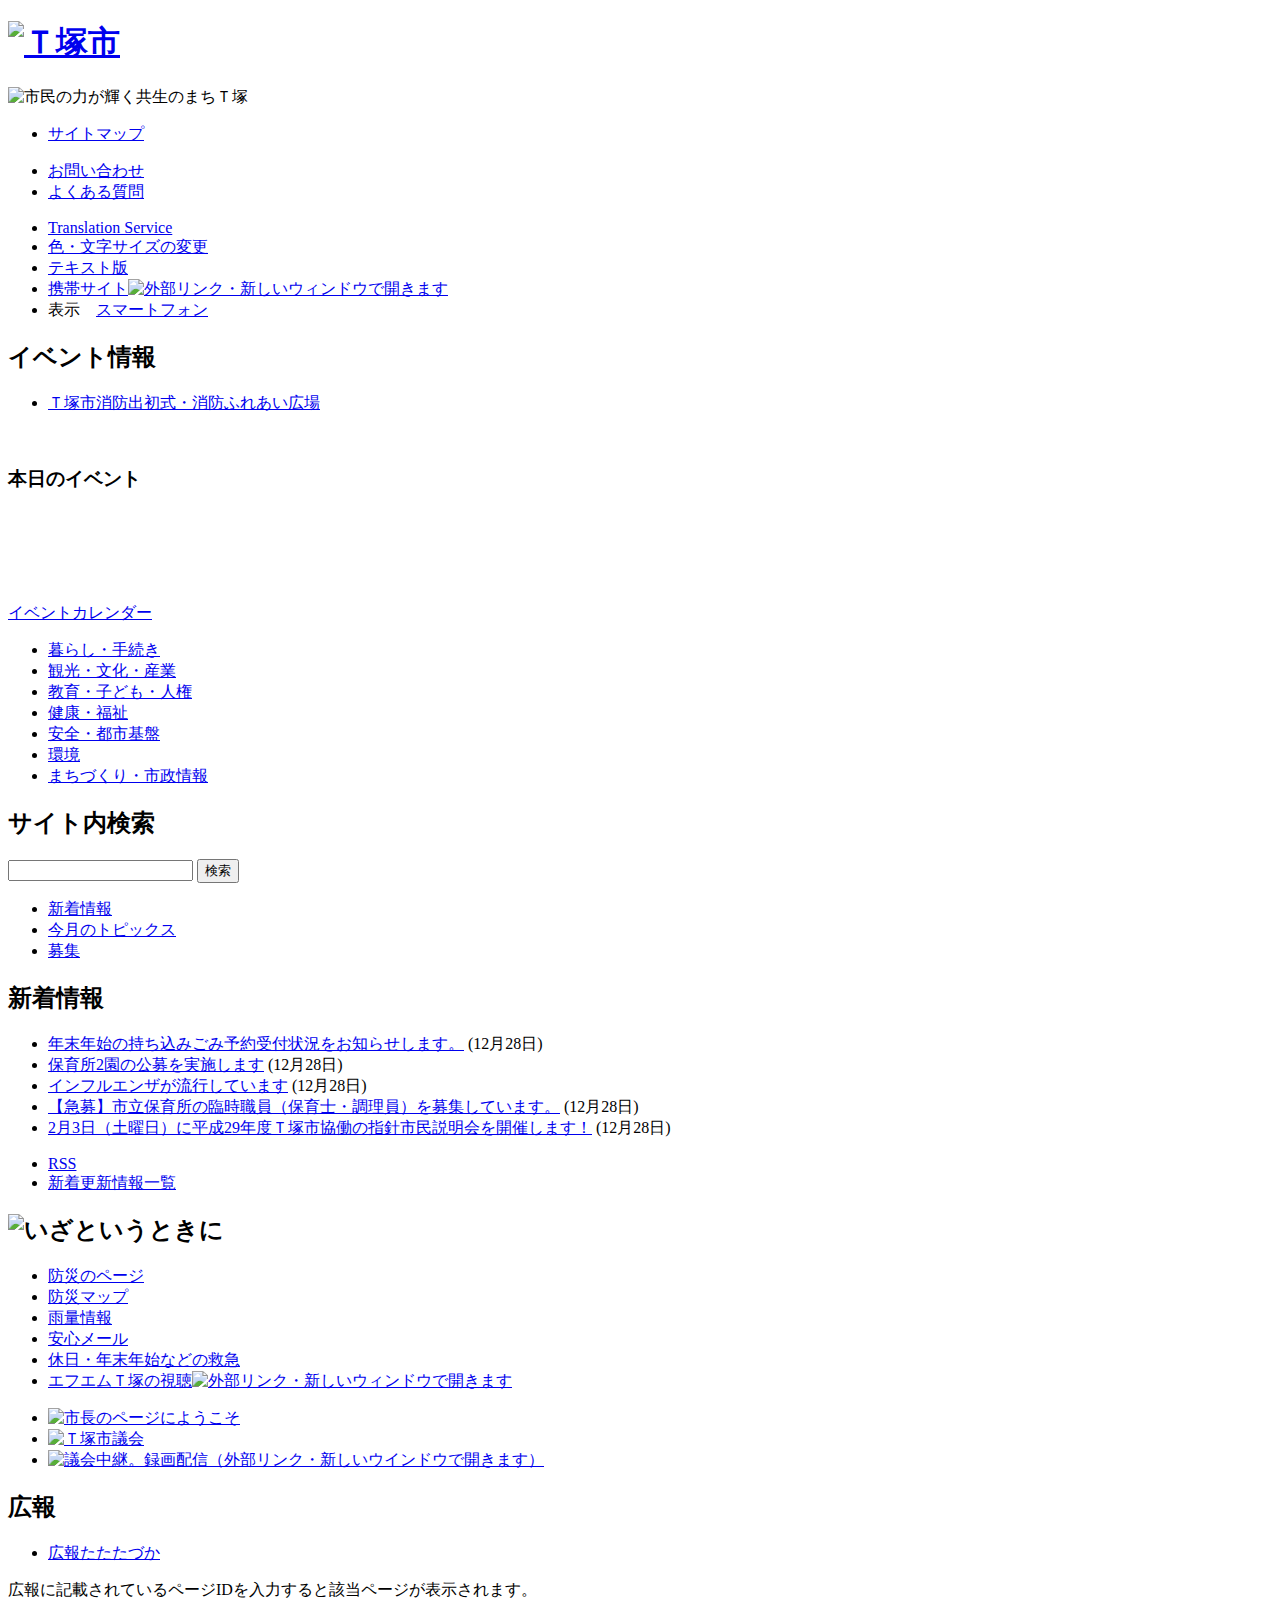
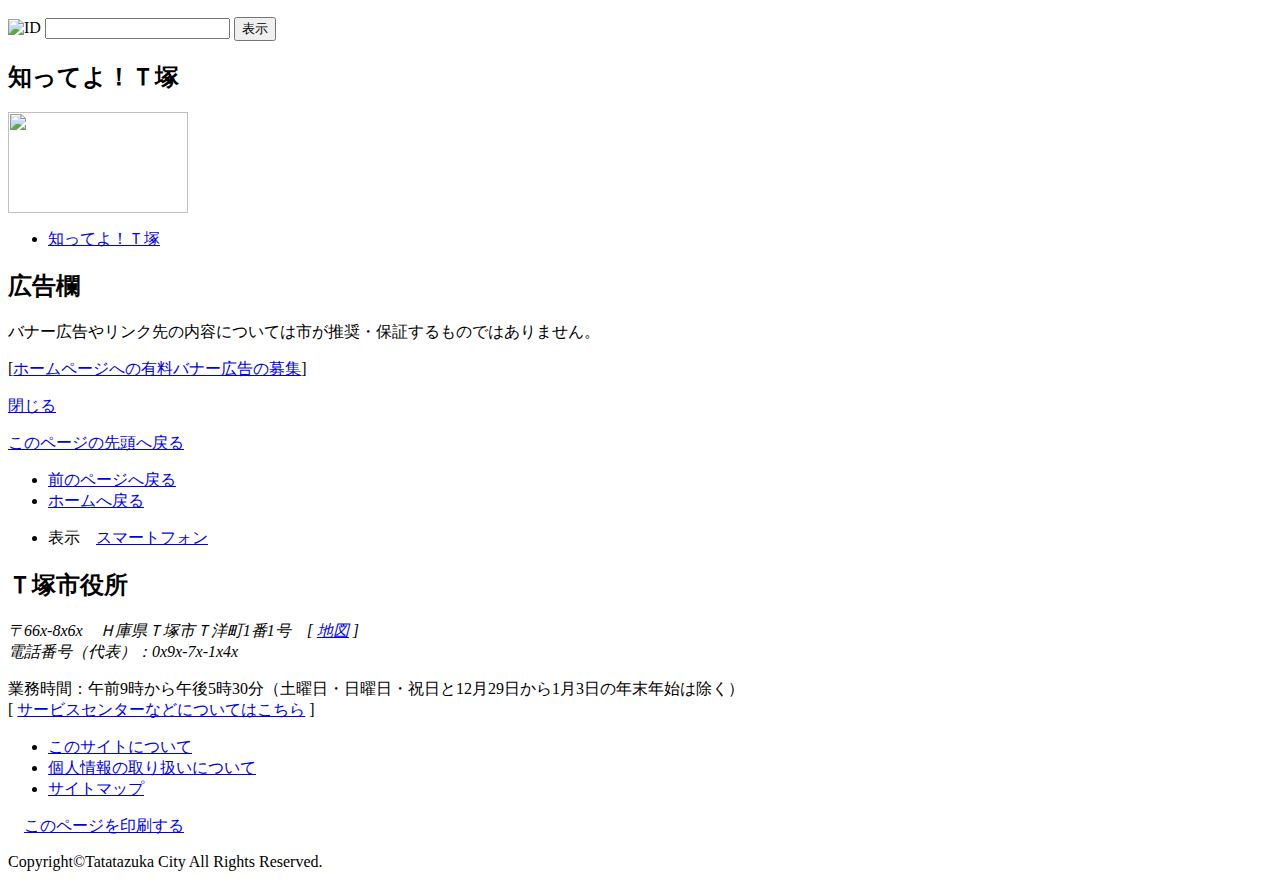
==== www/index.html @ 76592a99 "updated the doc" ====
<!DOCTYPE html PUBLIC "-//W3C//DTD XHTML 1.0 Transitional//EN" "http://www.w3.org/TR/xhtml1/DTD/xhtml1-transitional.dtd">
<html lang="ja" xml:lang="ja" xmlns="http://www.w3.org/1999/xhtml">
<head>

<style>
.eventtoday {
	height: 121px;
}
</style>

<title>Ｔ塚市トップページ｜Ｔ塚市公式ホームページ</title>

<meta http-equiv="Content-Type" content="text/html; charset=utf-8" />
<meta http-equiv="Content-Style-Type" content="text/css" />
<meta http-equiv="Content-Script-Type" content="text/javascript" />
<meta name="description" content="市の公式サイト。市政・市議会情報と分野別行政サービス、講座・ イベント案内などを掲載。" />
<meta name="keywords" content="Ｔ塚市,Ｔ塚,タタタヅカ,たたたづか,Ｈ庫県Ｔ塚市,公式,Takarazuka" />

<link id="cmncss" href="http://www.city.takarazuka.hyogo.jp/_template_/_site_/_default_/_res/default.css" rel="stylesheet" type="text/css" class="pconly" />
<link class="pconly" href="http://www.city.takarazuka.hyogo.jp/_template_/_site_/_default_/_res/default_top.css" rel="stylesheet" type="text/css" />
<link id="bgcss" href="http://www.city.takarazuka.hyogo.jp/_template_/_site_/_default_/_res/dummy.css" rel="stylesheet" type="text/css" />
<link rel="apple-touch-icon-precomposed" href="http://www.city.takarazuka.hyogo.jp/_template_/_site_/_default_/_res/images/apple-touch-icon-precomposed.png" />
<link rel="shortcut icon" href="http://www.city.takarazuka.hyogo.jp/_template_/_site_/_default_/_res/favicon.ico" />

</head>
<body>

<div id="wrap">



<div id="topheaderbg">
<div id="topheader" class="clearfix">
<div id="tlogo">
<h1><a href="./index.html"><img src="./images/tlogo.png" alt="Ｔ塚市" width="163" height="51" /></a></h1>
<p><img src="./images/tlogo_text.png" alt="市民の力が輝く共生のまちＴ塚" width="159" height="34" /></p>
<!-- ▲▲▲ END tlogo ▲▲▲ --></div>
<div id="util">
<div id="util1" class="pconly">
<ul>
<li><a href="./aboutus/sitemap.html">サイトマップ</a></li>
</ul>
<ul class="btnlink">
<li><a href="https://www.city.takarazuka.hyogo.jp/cgi-bin/contact.cgi?mail=g011">お問い合わせ</a></li><li><a href="http://www.city.takarazuka.hyogo.jp/faq/index.html">よくある質問</a></li>
</ul>
<!-- ▲▲▲ END util1 ▲▲▲ --></div>
<div id="util2" class="pconly">
<ul class="pconly">
<li lang="en" xml:lang="en"><a href="./aboutus/1013939/translate.html">Translation Service</a></li>
<li><a href="./aboutus/1013939/1007867.html">色・文字サイズの変更</a></li>
<li id="textmode"><a href="javascript:void(0);">テキスト版</a></li>
<li id="mobilemode"><a href="http://mobile.city.takarazuka.hyogo.jp" target="_blank">携帯サイト<img src="https://www.city.takarazuka.hyogo.jp/_template_/_site_/_default_/_res/images/parts/newwin2.gif" alt="外部リンク・新しいウィンドウで開きます" width="12" height="11" class="external" /></a></li>
<li class="smart"><span>表示</span>　<a href="/s/index.html">スマートフォン</a></li>
</ul>

<!-- ▲▲▲ END util2 ▲▲▲ --></div>
<!-- ▲▲▲ END util ▲▲▲ --></div>
<!-- ▲▲▲ END topheader ▲▲▲ --></div>

<div id="pickupbg2">
<div id="pickupbg">
<div id="pickup" class="clearfix">
<div class="main_view">
<div class="window">
</div>

<div class="paging"></div>

<!-- ▲▲▲ END main_view ▲▲▲ --></div>
<div id="topeventbg">
<h2>イベント情報</h2>
<div id="topevent">
<div class="eventpicup">
<ul>
<li><a href="./anzen/shobo/1008918/1008915/1022163/1022666.html">Ｔ塚市消防出初式・消防ふれあい広場</a></li>
</ul>
<p id="pickupevent">&nbsp;</p>
<!-- ▲▲▲ END eventpicup ▲▲▲ --></div>
<div class="eventtoday">
<h3>本日のイベント</h3>
<div id="toptodayevent">
&nbsp;
<!-- ▲▲▲ END toptodayevent ▲▲▲ --></div>
<!-- ▲▲▲ END eventtoday ▲▲▲ --></div>
<p class="eventdetail"><a href="http://www.city.takarazuka.hyogo.jp/cgi-evt/event.cgi">イベントカレンダー</a></p>
<!-- ▲▲▲ END topevent ▲▲▲ --></div>
<!-- ▲▲▲ END topeventbg ▲▲▲ --></div>
<!-- ▲▲▲ END pickup ▲▲▲ --></div>
<!-- ▲▲▲ END pickupbg ▲▲▲ --></div>
<!-- ▲▲▲ END pickupbg2 ▲▲▲ --></div>
<!-- ▲▲▲ END topheaderbg ▲▲▲ --></div>



<div id="topgnavi" class="clearfix">
<ul>
<li class="long1"><a href="http://www.city.takarazuka.hyogo.jp/kurashi/index.html">暮らし・手続き</a></li>
<li class="long2"><a href="http://www.city.takarazuka.hyogo.jp/kanko/index.html">観光・文化・産業</a></li>
<li class="long3"><a href="http://www.city.takarazuka.hyogo.jp/kyoiku/index.html">教育・子ども・人権</a></li>
<li class="long4"><a href="http://www.city.takarazuka.hyogo.jp/kenkofukushi/index.html">健康・福祉</a></li>
<li class="long5"><a href="http://www.city.takarazuka.hyogo.jp/anzen/index.html">安全・都市基盤</a></li>
<li class="long6"><a href="http://www.city.takarazuka.hyogo.jp/kankyo/index.html">環境</a></li>
<li class="long7"><a href="http://www.city.takarazuka.hyogo.jp/shisei/index.html">まちづくり・市政情報</a></li>
</ul>
<!-- ▲▲▲ END topgnavi ▲▲▲ --></div>



<div id="pagebody" class="clearfix">
<div id="content3">

<div id="leftbox">
<div id="topcontent">
<div id="topsitesearch" class="clearfix">
<form method="get" id="search-box" name="search-box" action="http://www.google.co.jp/search">
<h2><label for="key">サイト内検索</label></h2>
<input type="hidden" name="ie" value="UTF-8" />
<input type="hidden" name="oe" value="UTF-8" />
<input type="hidden" name="hl" value="ja" />
<input type="hidden" name="domains" value="http://www.city.takarazuka.hyogo.jp/" />
<input type="hidden" name="sitesearch" value="http://www.city.takarazuka.hyogo.jp/" />
<input type="text" name="q" size="20" id="key" value="" />
<input type="submit" value="検索" />
</form>
<!-- ▲▲▲ END sitesearch ▲▲▲ --></div>
<div id="topics">
<ul id="tab" class="clearfix">
<li id="for_topics1"><a href="#topicsA">新着情報</a></li>
<li id="for_topics2"><a href="#topicsB">今月のトピックス</a></li>
<li id="for_topics3"><a href="#topicsC">募集</a></li>
</ul>
<div id="tmenu" class="clearfix">

<div id="topics1">
<h2 class="hide">新着情報</h2>
<noscript><p><strong>新着情報</strong></p></noscript>
<ul>
<li><a href="./cleancenter/notice/1022946.html">年末年始の持ち込みごみ予約受付状況をお知らせします。</a> (12月28日)</li>
<li><a href="./kyoiku/gakkoshisetsu/1000105/1022814.html">保育所2園の公募を実施します</a> (12月28日)</li>
<li><a href="./kenkofukushi/kenko/1014402.html">インフルエンザが流行しています</a> (12月28日)</li>
<li><a href="./boshu/1001361.html">【急募】市立保育所の臨時職員（保育士・調理員）を募集しています。</a> (12月28日)</li>
<li><a href="./shisei/shiminkatsudo/1022729.html">2月3日（土曜日）に平成29年度Ｔ塚市協働の指針市民説明会を開催します！</a> (12月28日)</li>
</ul>
<ul class="topicsdetail">
<li class="rss"><a href="./aboutus/new.html">RSS</a></li>
<li><a href="./aboutus/1007879.html">新着更新情報一覧</a></li>
</ul>
<!-- ▲▲▲ END topics1 ▲▲▲ --></div>
<!-- ▲▲▲ END tmenu ▲▲▲ --></div>
<!-- ▲▲▲ END topics ▲▲▲ --></div>
<!-- ▲▲▲ END topcontent ▲▲▲ --></div>

<div id="toplnavi">
<div id="emergency" class="clearfix">
<h2><img src="http://www.city.takarazuka.hyogo.jp/_template_/_site_/_default_/_res/images/top/emergency_h2.gif" width="40" height="140" alt="いざというときに" /></h2>
<ul>
<li><a href="./1013056/index.html">防災のページ</a></li>
<li><a href="http://www2.city.takarazuka.hyogo.jp/hazardmap/flow_01.html">防災マップ</a></li>
<li><a href="./1013056/1011509/1013062/1001117.html">雨量情報</a></li>
<li><a href="./1013056/1013222/1004620/1000416.html">安心メール</a></li>
<li><a href="./anzen/kyukyu/1001097.html">休日・年末年始などの救急</a></li>
<li><a href="http://835.jp/simulradio/" target="_blank">エフエムＴ塚の視聴<img src="http://www.city.takarazuka.hyogo.jp/_template_/_site_/_default_/_res/images/parts/newwin2.gif" alt="外部リンク・新しいウィンドウで開きます" width="12" height="11" class="external" /></a></li>
</ul>
<!-- ▲▲▲ END emergency ▲▲▲ --></div>
<div class="bannerimg">
<ul>
<li><a href="./mayor/index.html"><img src="./images/mayor.png" alt="市長のページにようこそ" width="210" height="56" /></a></li>
<li><a href="./gikai/index.html"><img src="http://www.city.takarazuka.hyogo.jp/_res/projects/default_project/_page_/001/000/001/gikai2.jpg" alt="Ｔ塚市議会" width="210" height="56" /></a></li>
<li><a href="http://smart.discussvision.net/smart/tenant/takarazuka/WebView/rd/council.html" target="_blank"><img src="http://www.city.takarazuka.hyogo.jp/_res/projects/default_project/_page_/001/000/001/gikaityukei.gif" alt="議会中継。録画配信（外部リンク・新しいウインドウで開きます）" width="210" height="56" /></a></li>
</ul>
<!-- ▲▲▲ END bannerimg ▲▲▲ --></div>

<div id="leftnavi">
<!-- ▲▲▲ END leftnavi ▲▲▲ --></div>
<!-- ▲▲▲ END toplnavi ▲▲▲ --></div>
<!-- ▲▲▲ END leftbox ▲▲▲ --></div>

<div id="rightbox">
<div id="navi">
<div class="articleall">
<h2>広報</h2>
<ul>
<li><a href="./shisei/1008927/1000130/index.html">広報たたたづか</a></li>
</ul>
<div class="navidetail">
<p>広報に記載されているページIDを入力すると該当ページが表示されます。</p>
<form name="idform" id="idform" action="idform">
<label for="id"><img src="http://www.city.takarazuka.hyogo.jp/_template_/_site_/_default_/_res/images/top/mark_id.gif" alt="ID" width="29" height="29" /></label>
<input type="text" maxlength="7" name="idtxt" value="" id="id" />
<input type="submit" value="表示" id="idbtn" />
</form>
<!-- ▲▲▲ END navidetail ▲▲▲ --></div>
<!-- ▲▲▲ END articleall ▲▲▲ --></div>
<!-- ▲▲▲ END navi ▲▲▲ --></div>
<div id="citymovie">
<h2>知ってよ！Ｔ塚</h2>
<p><a href="./shisei/1008927/1000131/1020159.html"><img src="./_res/projects/default_project/_page_/001/000/001/shitteyo/sitteyo201712s.jpg" alt="" width="180" height="101" /></a></p>
<ul class="objectlink">
<li><a href="./shisei/1008927/1000131/1020159.html">知ってよ！Ｔ塚</a></li>
</ul>
<!-- ▲▲▲ END citymovie ▲▲▲ --></div>

<!-- ▲▲▲ END rightbox ▲▲▲ --></div>

<div id="sadfloat" class="clearfix">
<div class="sadftitle">
<h2>広告欄</h2>

<p>バナー広告やリンク先の内容については市が推奨・保証するものではありません。</p>
<p>
[<a href="./shisei/1008146/1011191.html">ホームページへの有料バナー広告の募集</a>]
</p>
</div>
<p class="sadclose" aria-hidden="true"><a href="javascript:void(0);">閉じる</a></p>

<!-- ▲▲▲ END sadfloat ▲▲▲ --></div>
<!-- ▲▲▲ END content3 ▲▲▲ --></div>
<!-- ▲▲▲ END pagebody ▲▲▲ --></div>



<div id="topfooter" class="clearfix">
<div id="guide">
<p class="pagetop"><a href="#wrap">このページの先頭へ戻る</a></p>
<ul>
<li><a href="javascript:history.back();" class="pageback">前のページへ戻る</a></li>
<li><a href="./index.html" class="pagehome">ホームへ戻る</a></li>
</ul>
<div class="viewmode">
<ul><li><span>表示</span>　<a href="/s/index.html" id="viewmode_smp" name="viewmode_smp">スマートフォン</a></li></ul>
<!-- ▲▲▲ END viewmode ▲▲▲ --></div>
<!-- ▲▲▲ END guide ▲▲▲ --></div>

<div id="add" class="clearfix">
<div class="addleft">
<h2>Ｔ塚市役所</h2>
<address>
〒66x-8x6x　Ｈ庫県Ｔ塚市Ｔ洋町1番1号　[ <a href="./about/1014688/shisetsu/shikanren/1004601.html">地図</a> ]<br />
電話番号（代表）：0x9x-7x-1x4x
</address>
<p>業務時間：午前9時から午後5時30分（土曜日・日曜日・祝日と12月29日から1月3日の年末年始は除く）<br />
[ <a href="./about/annnai/1001412.html">サービスセンターなどについてはこちら</a> ]</p>

<ul>
<li><a href="./aboutus/index.html">このサイトについて</a></li>
<li><a href="./aboutus/privacy.html">個人情報の取り扱いについて</a></li>
<li><a href="./aboutus/sitemap.html">サイトマップ</a></li>
</ul>
<!-- ▲▲▲ END addleft ▲▲▲ --></div>
<p class="topprint pconly"><span class="print pconly">　<a href="javascript:void(0);" onclick="print(); return false;">このページを印刷する</a></span></p>
<p id="copy" lang="en" xml:lang="en">Copyright&copy;Tatatazuka City All Rights Reserved.</p>

<!-- ▲▲▲ END add ▲▲▲ --></div>
<!-- ▲▲▲ END topfooter ▲▲▲ --></div>
<!-- ▲▲▲ END wrap ▲▲▲ --></div>

</body>
</html>
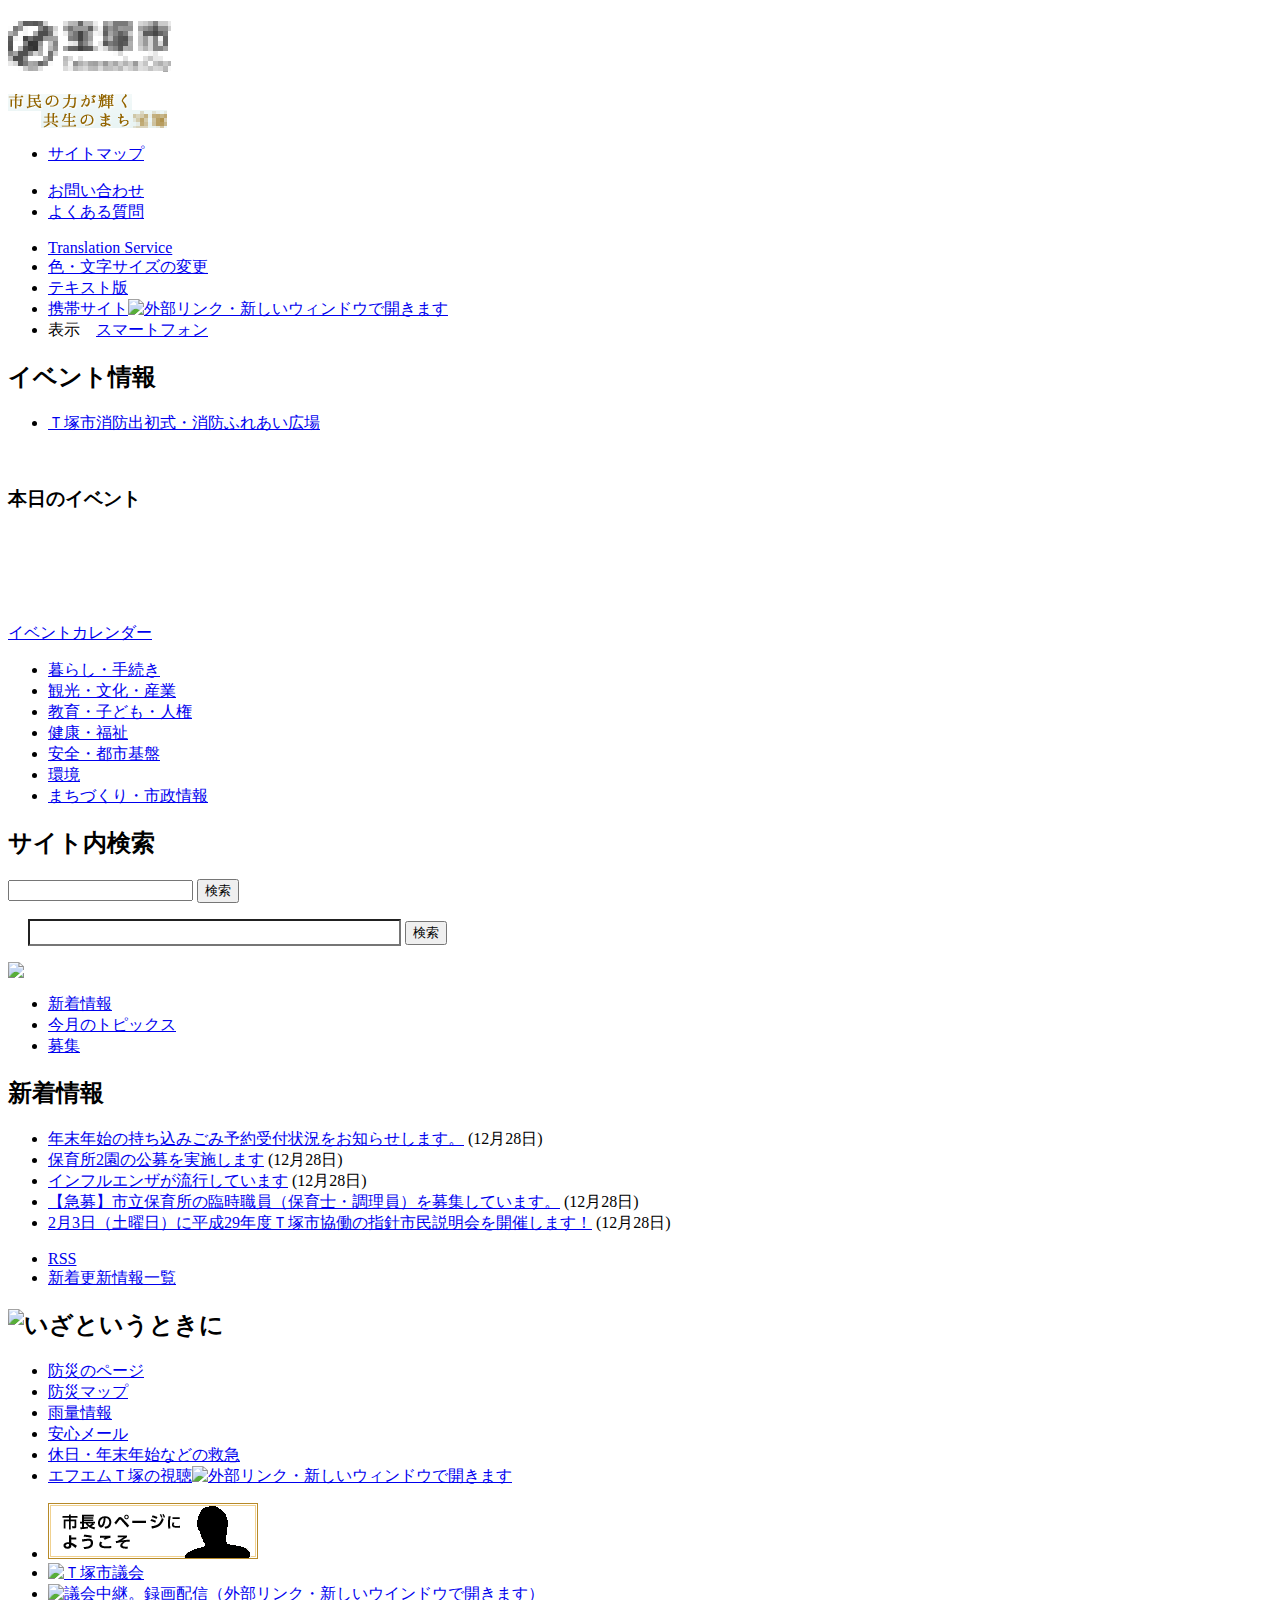
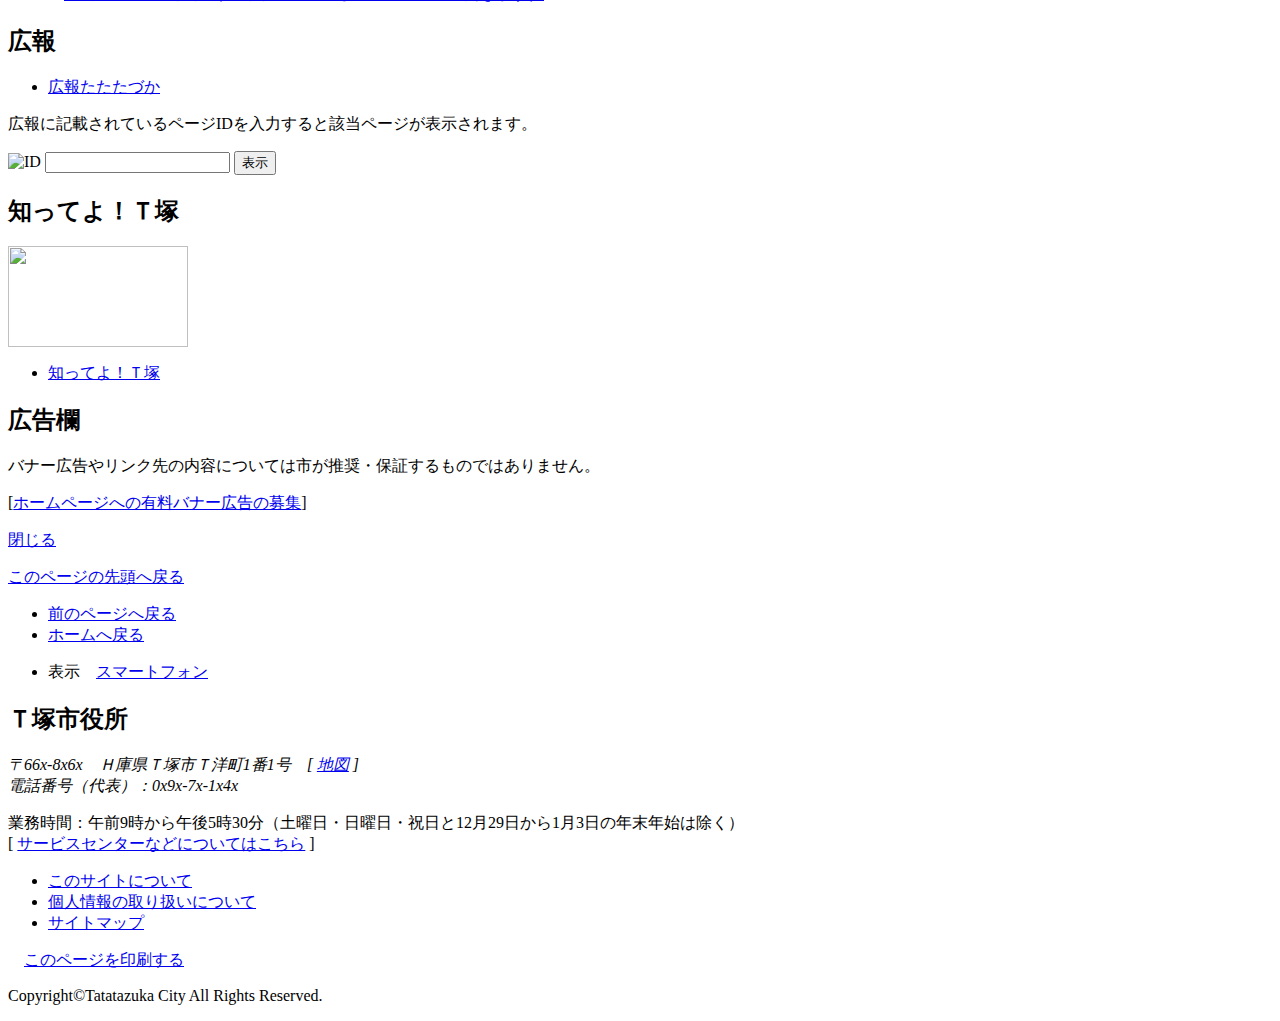
==== commit 4b6b9b12: "updated the doc" ====
--- a/www/index.html
+++ b/www/index.html
@@ -112,8 +112,9 @@
 <div id="leftbox">
 <div id="topcontent">
 <div id="topsitesearch" class="clearfix">
+<h2><label for="key">サイト内検索</label></h2>
+
 <form method="get" id="search-box" name="search-box" action="http://www.google.co.jp/search">
-<h2><label for="key">サイト内検索</label></h2>
 <input type="hidden" name="ie" value="UTF-8" />
 <input type="hidden" name="oe" value="UTF-8" />
 <input type="hidden" name="hl" value="ja" />
@@ -122,6 +123,163 @@
 <input type="text" name="q" size="20" id="key" value="" />
 <input type="submit" value="検索" />
 </form>
+
+
+<div id="srchBox" class="watermark">
+<style type="text/css">
+/*
+#srchBox
+{
+width:398px;
+_width:396px;
+margin-bottom:10px;
+background-color:#FFFFFF;
+border-style:solid;
+border-width:1px;
+border-color:#EEEEEE;
+color:#000000;
+text-align:left;
+}
+#srchBox *
+{
+margin:0;
+padding:0;
+font-size:13px;
+*font-size:small;
+*font:x-small;
+}
+#srchBox a img
+{
+border:none;
+}
+#srchBox #srch
+{
+padding:10px 10px 0 10px;
+}
+#srchBox #srch #srchForm
+{
+white-space:nowrap;
+}
+*/
+#srchBox #srchInput
+{
+	width: 365px;
+	height: 21px;
+	margin-left: 20px;
+	margin-right: 4px;
+//	vertical-align:bottom;
+}
+/*
+#srchBox #srchBtn
+{
+width:80px;
+}
+*html #srchBox #srchBtn
+{
+padding-top:2px;
+}
+*:first-child+html #srchBox #srchBtn
+{
+padding-top:2px;
+}
+#srchBox ul
+{
+margin-top:6px;
+text-align:left;
+}
+#srchBox li
+{
+list-style-type:none;
+display:inline;
+zoom:1;
+padding-right:10px;
+}
+#srchBox li input
+{
+zoom:1;
+margin-right:2px;
+_margin:-4px 0 -4px -4px;
+vertical-align:middle;
+border:0;
+}
+*:+html #srchBox li input
+{
+margin:-4px 0 -4px -4px;
+}
+#srchBox #srchLogo
+{
+margin:6px 6px 6px 0;
+text-align:right;
+}
+#srchBox #srchLogo a
+{
+color:#666666;
+text-decoration:none;
+font-size:85%;
+}
+#srchBox #srchLogo a:hover
+{
+text-decoration:underline;
+}
+#srchBox.watermark
+{
+padding-bottom: 6px;
+}
+*/
+#srchBox.watermark #srchInput
+{
+//	padding:1px 1px 2px 1px;
+//	border:1px solid #a5acb2;
+	background: #fff url(http://i.yimg.jp/images/search/customsearch/yjlogo/yjlogo_type4.gif) center center no-repeat;
+}
+#srchBox.watermark #srchInput.nomark
+{
+background: #fff;
+}
+/*
+#srchBox.watermark #srchLogo
+{
+display: none;
+}
+*/
+</style>
+<!--
+<form action="http://v-27-120-113-61.ub-freebit.net/tzuka/www/search.html" method="get" id="srch">
+-->
+<form action="./search.html" method="get" id="srch">
+<p id="srchForm">
+<input type="text" name="p" id="srchInput"><input type="submit" value="検索" id="srchBtn" onclick="document.getElementById('srchInput').focus();">
+<input type="hidden" id="fr" name="fr" value="cse">
+<input type="hidden" id="ei" name="ei" value="UTF-8">
+<input type="hidden" id="csid" name="csid" value="SG7sRdZGBtnbPry4IXlWQXvoUe1bYGlhYTCk.dAusg--">
+</p>
+<input type="hidden" name="vs" value="www.city.takarazuka.hyogo.jp" id="yjInsite">
+</form>
+<img src="http://custom.search.yahoo.co.jp/images/window/SG7sRdZGBtnbPry4IXlWQXvoUe1bYGlhYTCk.dAusg--.gif">
+</div>
+<script type="text/javascript">
+(function() {
+var sb = document.getElementById('srchBox');
+if (sb && sb.className == 'watermark') {
+  var si = document.getElementById('srchInput');
+  var f = function() { si.className = 'nomark'; };
+  var b = function() {
+    if (si.value == '') {
+      si.className = '';
+    }
+  };
+  si.onfocus = f;
+  si.onblur = b;
+  if (!/[&?]p=[^&]/.test(location.search)) {
+    b();
+  } else {
+    f();
+  }
+}
+})();
+</script>
+<!-- /#srchBox -->
+
 <!-- ▲▲▲ END sitesearch ▲▲▲ --></div>
 <div id="topics">
 <ul id="tab" class="clearfix">
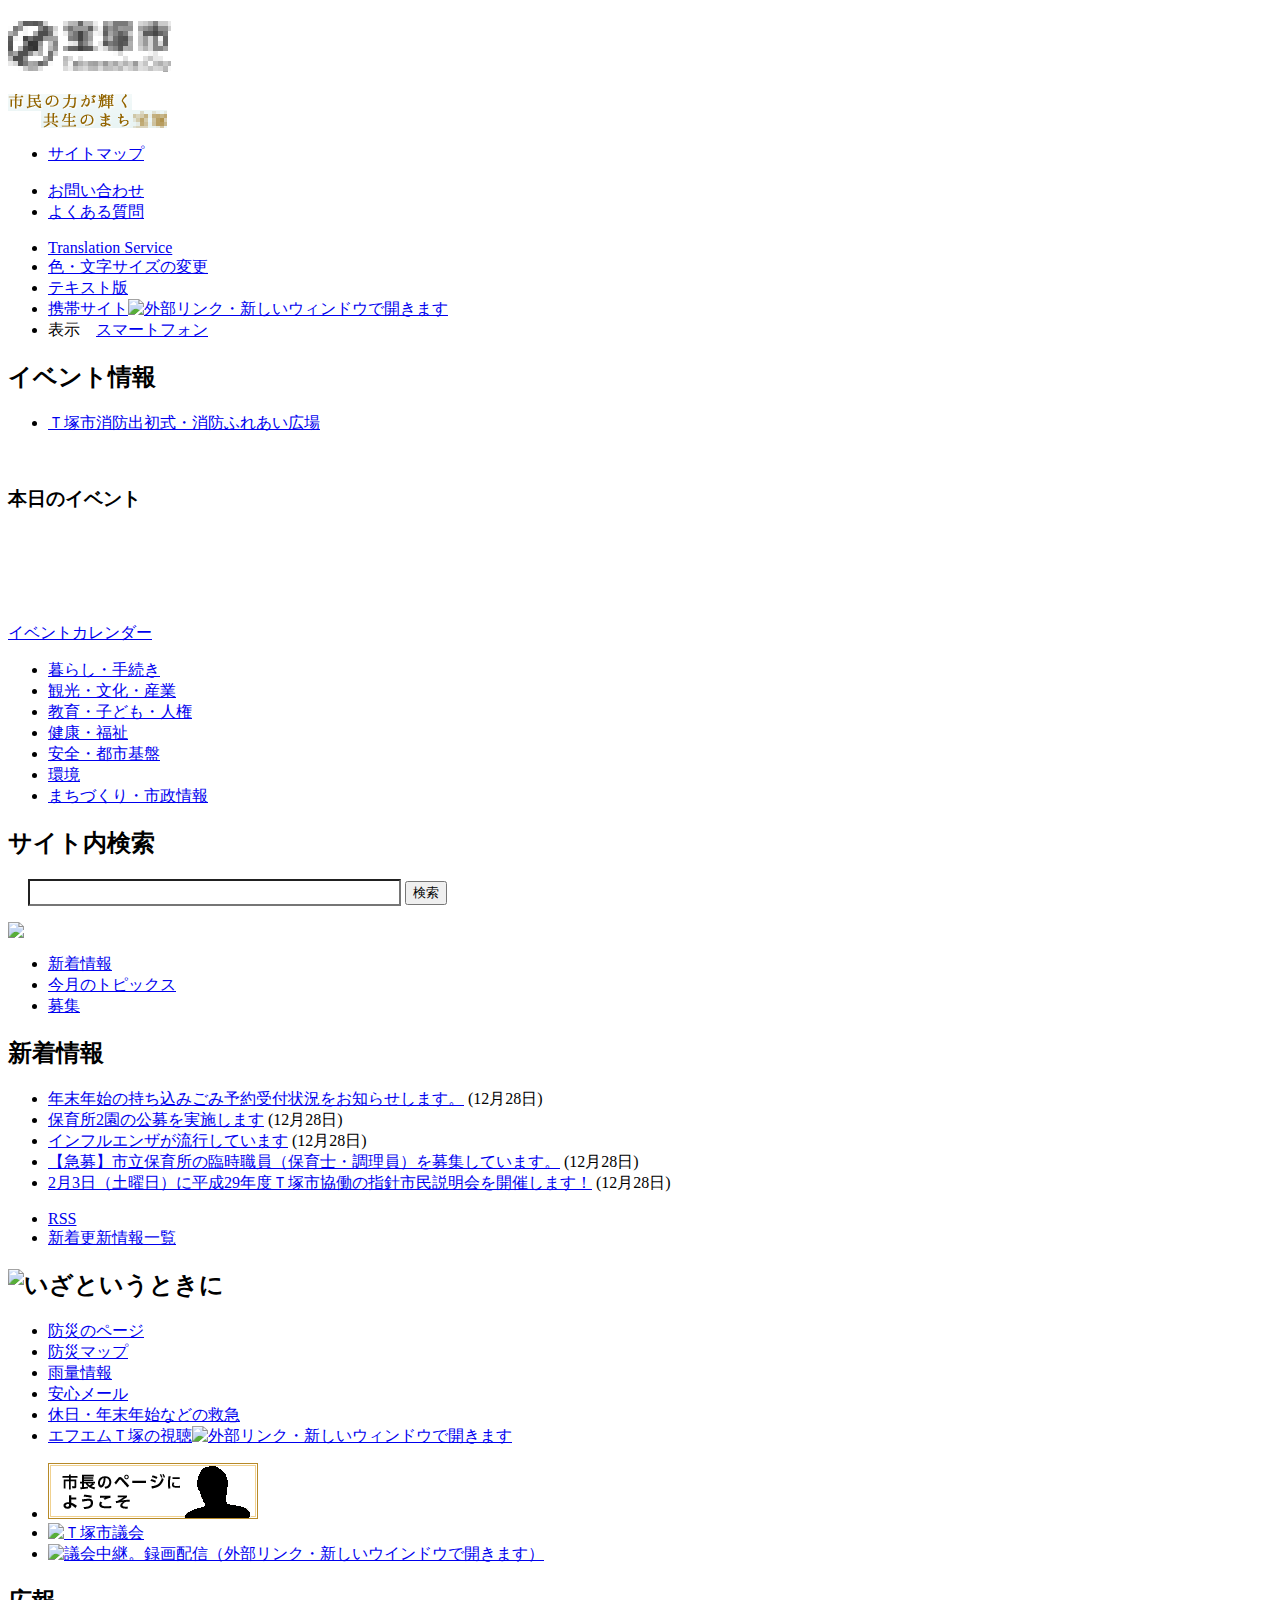
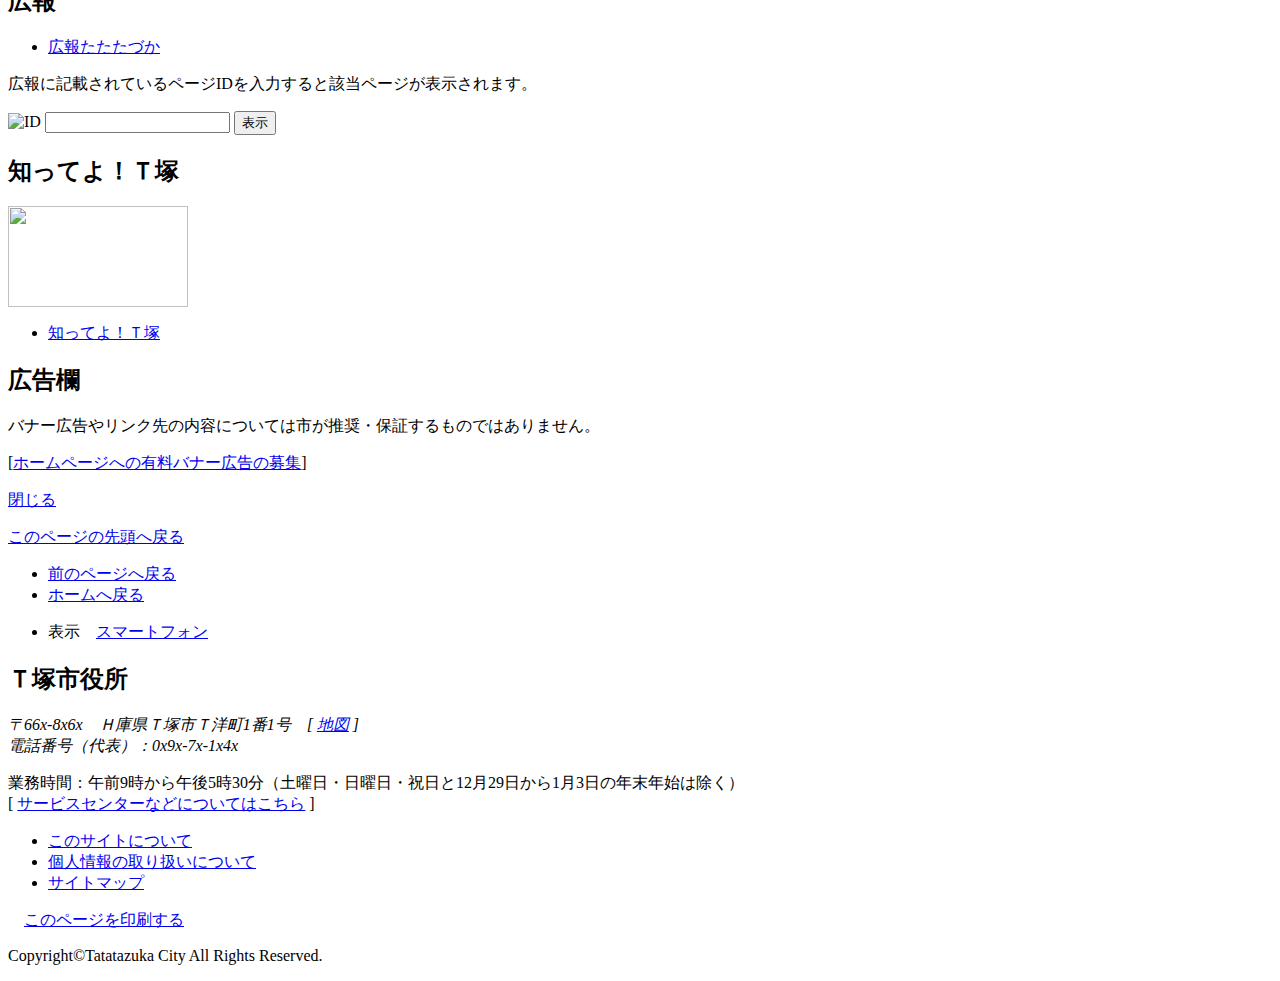
==== commit e9ecbc31: "updated docs" ====
--- a/www/index.html
+++ b/www/index.html
@@ -114,6 +114,7 @@
 <div id="topsitesearch" class="clearfix">
 <h2><label for="key">サイト内検索</label></h2>
 
+<!--
 <form method="get" id="search-box" name="search-box" action="http://www.google.co.jp/search">
 <input type="hidden" name="ie" value="UTF-8" />
 <input type="hidden" name="oe" value="UTF-8" />
@@ -123,7 +124,7 @@
 <input type="text" name="q" size="20" id="key" value="" />
 <input type="submit" value="検索" />
 </form>
-
+-->
 
 <div id="srchBox" class="watermark">
 <style type="text/css">
@@ -243,9 +244,6 @@
 }
 */
 </style>
-<!--
-<form action="http://v-27-120-113-61.ub-freebit.net/tzuka/www/search.html" method="get" id="srch">
--->
 <form action="./search.html" method="get" id="srch">
 <p id="srchForm">
 <input type="text" name="p" id="srchInput"><input type="submit" value="検索" id="srchBtn" onclick="document.getElementById('srchInput').focus();">
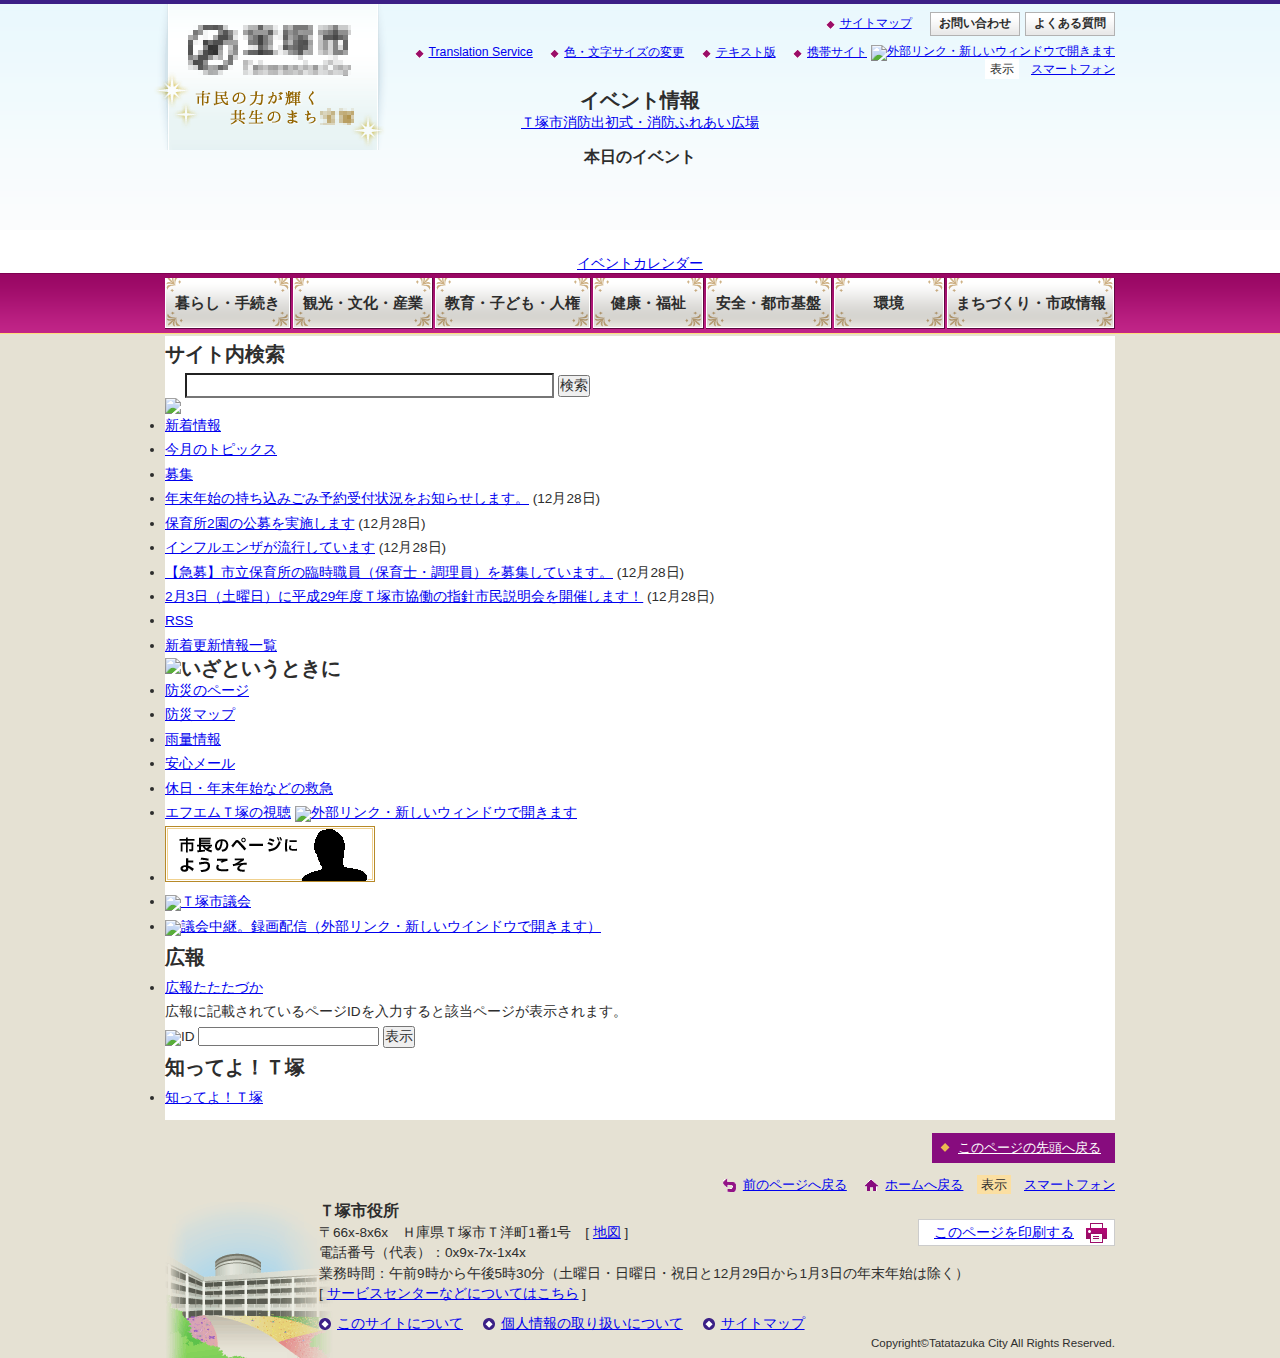
==== commit 270463f9: "included css files into same domain." ====
--- a/www/index.html
+++ b/www/index.html
@@ -4,7 +4,7 @@
 
 <style>
 .eventtoday {
-	height: 121px;
+	height: 108px;
 }
 </style>
 
@@ -16,7 +16,7 @@
 <meta name="description" content="市の公式サイト。市政・市議会情報と分野別行政サービス、講座・ イベント案内などを掲載。" />
 <meta name="keywords" content="Ｔ塚市,Ｔ塚,タタタヅカ,たたたづか,Ｈ庫県Ｔ塚市,公式,Takarazuka" />
 
-<link id="cmncss" href="http://www.city.takarazuka.hyogo.jp/_template_/_site_/_default_/_res/default.css" rel="stylesheet" type="text/css" class="pconly" />
+<link id="cmncss" href="./tz-style/default.css" rel="stylesheet" type="text/css" class="pconly" />
 <link class="pconly" href="http://www.city.takarazuka.hyogo.jp/_template_/_site_/_default_/_res/default_top.css" rel="stylesheet" type="text/css" />
 <link id="bgcss" href="http://www.city.takarazuka.hyogo.jp/_template_/_site_/_default_/_res/dummy.css" rel="stylesheet" type="text/css" />
 <link rel="apple-touch-icon-precomposed" href="http://www.city.takarazuka.hyogo.jp/_template_/_site_/_default_/_res/images/apple-touch-icon-precomposed.png" />
@@ -350,7 +350,6 @@
 <!-- ▲▲▲ END navi ▲▲▲ --></div>
 <div id="citymovie">
 <h2>知ってよ！Ｔ塚</h2>
-<p><a href="./shisei/1008927/1000131/1020159.html"><img src="./_res/projects/default_project/_page_/001/000/001/shitteyo/sitteyo201712s.jpg" alt="" width="180" height="101" /></a></p>
 <ul class="objectlink">
 <li><a href="./shisei/1008927/1000131/1020159.html">知ってよ！Ｔ塚</a></li>
 </ul>
--- a/www/tz-style/default.css
+++ b/www/tz-style/default.css
@@ -0,0 +1,6 @@
+@charset "utf-8";
+@import url(site.css);
+@import url(content.css);
+@import url(parts.css);
+@import url(fontstyle.css);
+@import url(print.css);
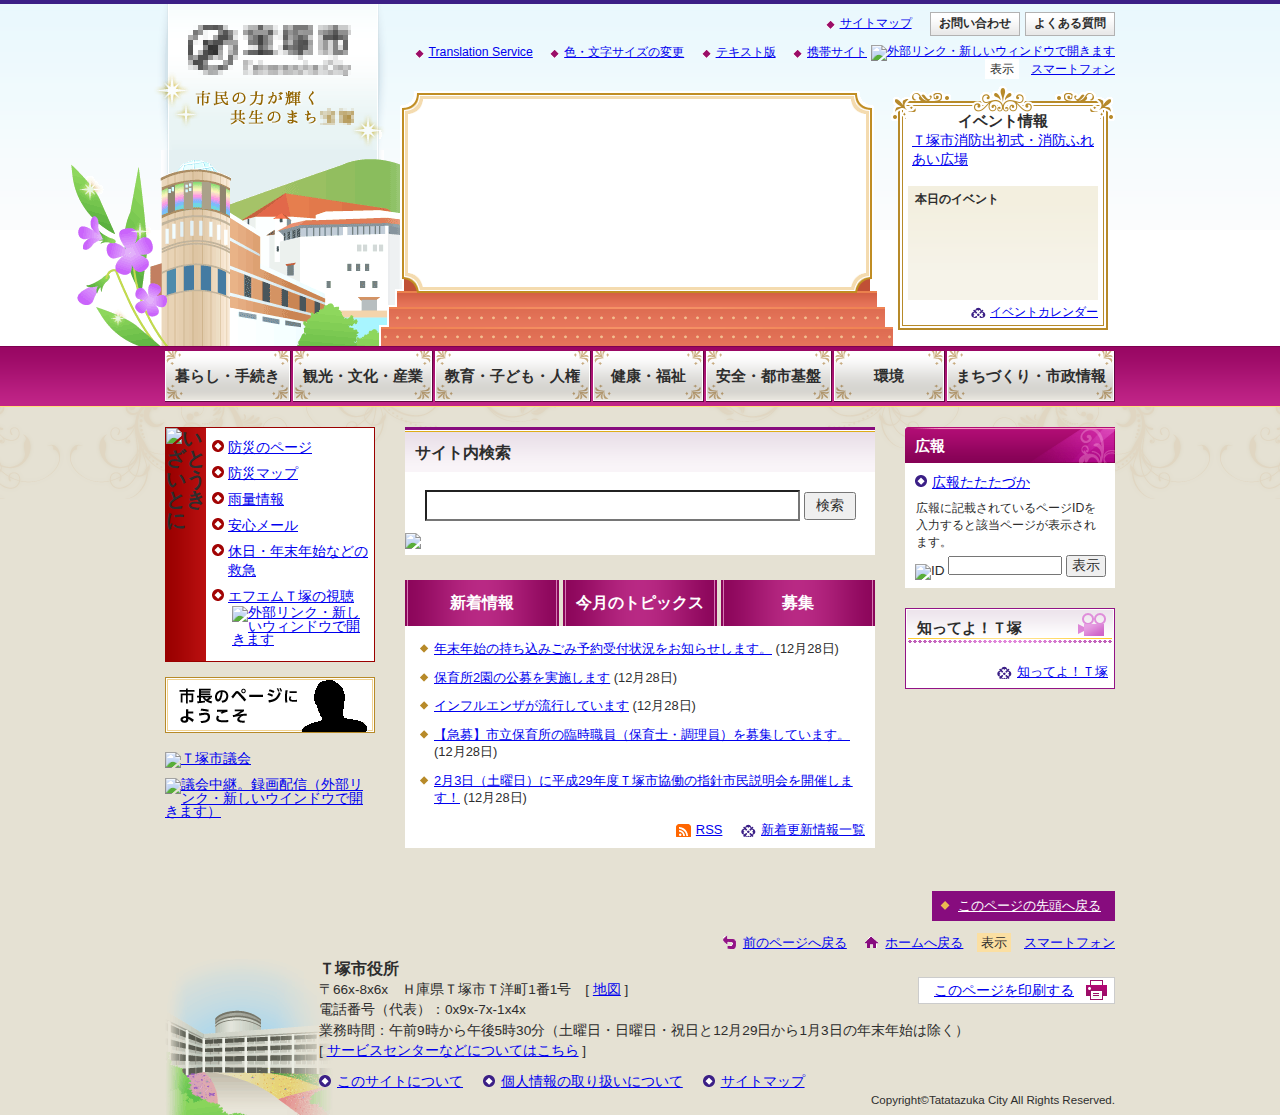
==== commit 3070f2d6: "included css files into same domain." ====
--- a/www/index.html
+++ b/www/index.html
@@ -16,9 +16,9 @@
 <meta name="description" content="市の公式サイト。市政・市議会情報と分野別行政サービス、講座・ イベント案内などを掲載。" />
 <meta name="keywords" content="Ｔ塚市,Ｔ塚,タタタヅカ,たたたづか,Ｈ庫県Ｔ塚市,公式,Takarazuka" />
 
-<link id="cmncss" href="./tz-style/default.css" rel="stylesheet" type="text/css" class="pconly" />
-<link class="pconly" href="http://www.city.takarazuka.hyogo.jp/_template_/_site_/_default_/_res/default_top.css" rel="stylesheet" type="text/css" />
-<link id="bgcss" href="http://www.city.takarazuka.hyogo.jp/_template_/_site_/_default_/_res/dummy.css" rel="stylesheet" type="text/css" />
+<link href="./tz-style/default.css" rel="stylesheet" type="text/css" class="pconly" id="cmncss" />
+<link href="./tz-style/default_top.css" rel="stylesheet" type="text/css" class="pconly" />
+<link href="./dummy.css" rel="stylesheet" type="text/css" id="bgcss" />
 <link rel="apple-touch-icon-precomposed" href="http://www.city.takarazuka.hyogo.jp/_template_/_site_/_default_/_res/images/apple-touch-icon-precomposed.png" />
 <link rel="shortcut icon" href="http://www.city.takarazuka.hyogo.jp/_template_/_site_/_default_/_res/favicon.ico" />
 
--- a/www/tz-style/default_top.css
+++ b/www/tz-style/default_top.css
@@ -0,0 +1,2 @@
+@charset "utf-8";
+@import url(top.css);
